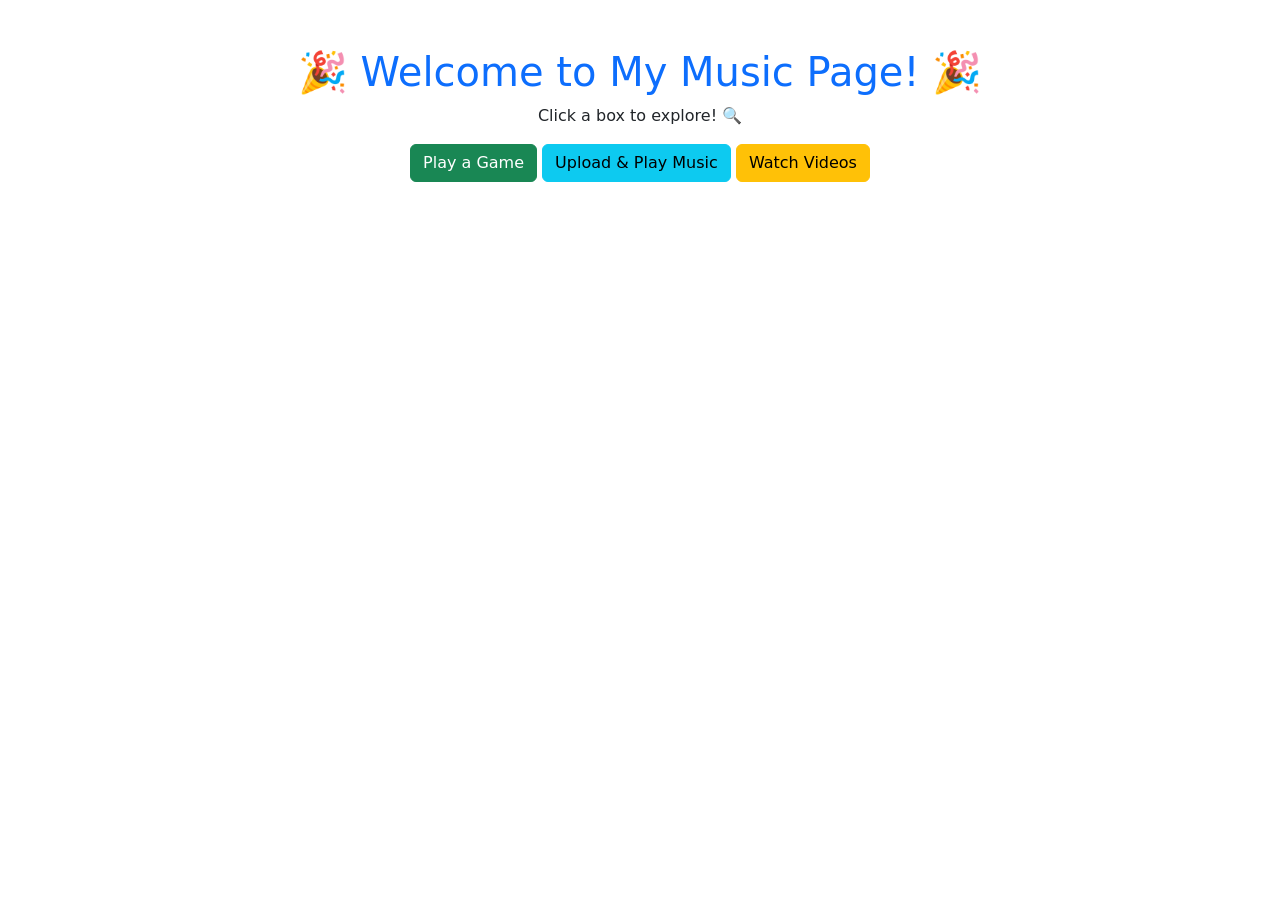
==== templates/index.html @ e7b55d89 "this is my mini project" ====
<!DOCTYPE html>
<html lang="en">
<head>
    <meta charset="UTF-8">
    <meta name="viewport" content="width=device-width, initial-scale=1.0">
    <title> 🎵 My Music Website! 🎵</title>
    <link rel="stylesheet" href="https://cdn.jsdelivr.net/npm/bootstrap@5.3.0/dist/css/bootstrap.min.css">
    <link rel="stylesheet" href="{{ url_for('static', filename='style.css') }}">
</head>
<body class="home-page">
    <div class="container text-center mt-5">
        <h1 class="text-primary">🎉 Welcome to My Music Page! 🎉</h1>
        <p>Click a box to explore! 🔍</p>
        <a href="/games" class="btn btn-success">Play a Game</a>
        <a href="/music" class="btn btn-info">Upload & Play Music</a>
        <a href="/videos" class="btn btn-warning">Watch Videos</a>
    </div>
</body>
</html>
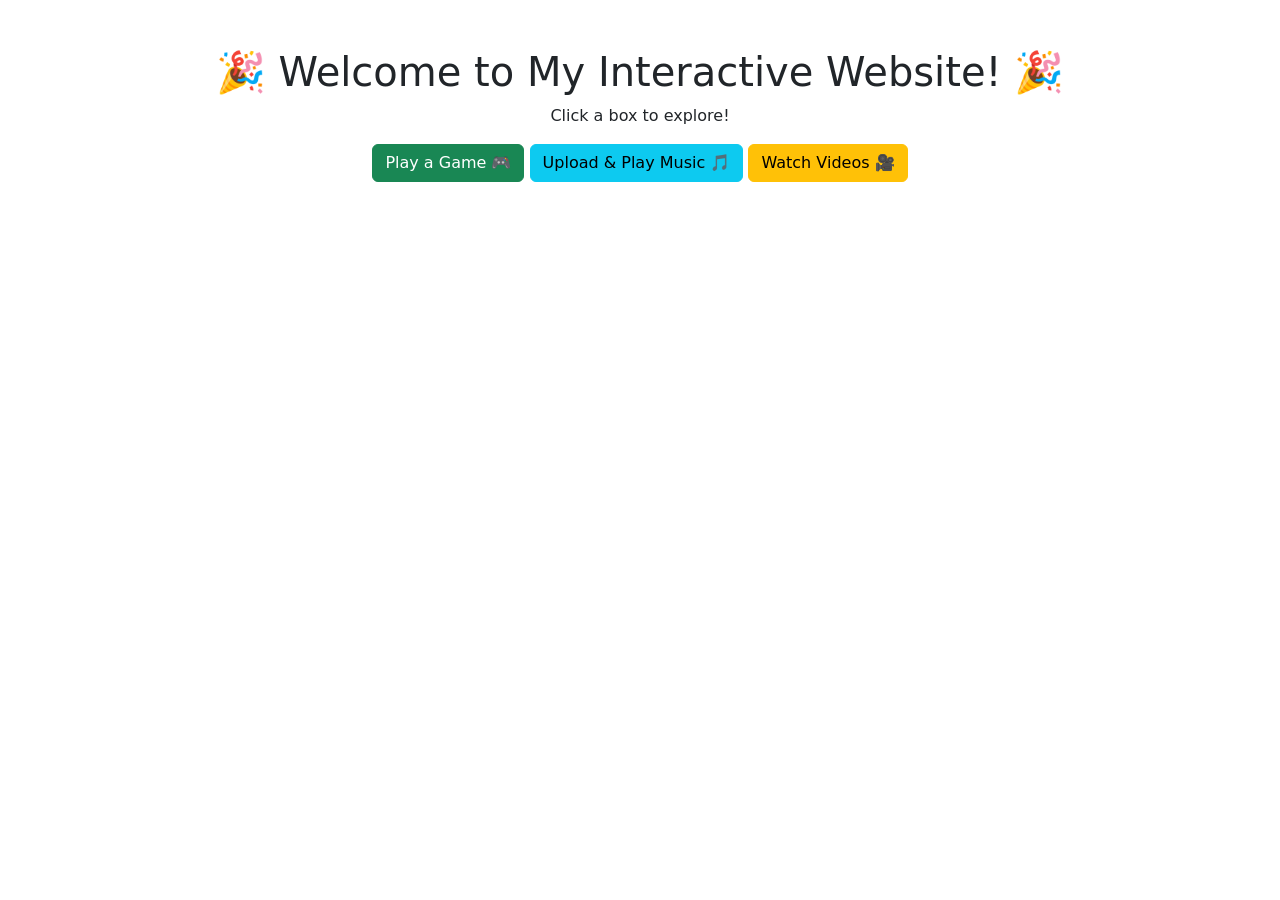
==== commit 6c7d4a28: "Hello this is my commit" ====
--- a/templates/index.html
+++ b/templates/index.html
@@ -1,19 +1,20 @@
+
 <!DOCTYPE html>
 <html lang="en">
 <head>
     <meta charset="UTF-8">
     <meta name="viewport" content="width=device-width, initial-scale=1.0">
-    <title> 🎵 My Music Website! 🎵</title>
+    <title>🎵 My Interactive Website! 🎵</title>
     <link rel="stylesheet" href="https://cdn.jsdelivr.net/npm/bootstrap@5.3.0/dist/css/bootstrap.min.css">
     <link rel="stylesheet" href="{{ url_for('static', filename='style.css') }}">
 </head>
-<body class="home-page">
+<body class="homepage"> <!-- Correct class for homepage -->
     <div class="container text-center mt-5">
-        <h1 class="text-primary">🎉 Welcome to My Music Page! 🎉</h1>
-        <p>Click a box to explore! 🔍</p>
-        <a href="/games" class="btn btn-success">Play a Game</a>
-        <a href="/music" class="btn btn-info">Upload & Play Music</a>
-        <a href="/videos" class="btn btn-warning">Watch Videos</a>
+        <h1 class="my-special-title">🎉 Welcome to My Interactive Website! 🎉 </h1>
+        <p class="explore-text">Click a box to explore! </p>
+        <a href="/games" class="btn btn-success">Play a Game 🎮</a>
+        <a href="/music" class="btn btn-info">Upload & Play Music 🎵</a>
+        <a href="/videos" class="btn btn-warning">Watch Videos 🎥</a>
     </div>
 </body>
 </html>
